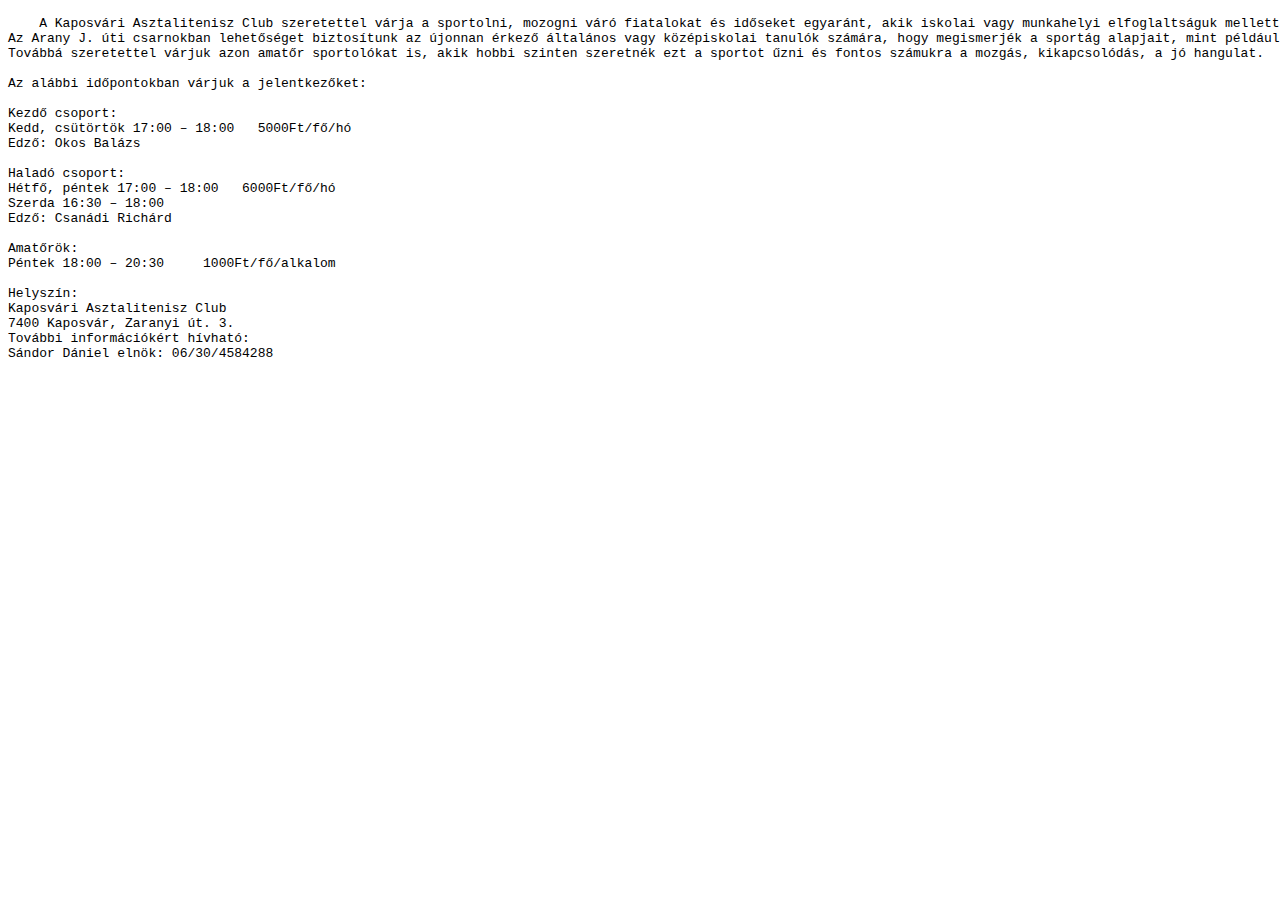
==== Elérhetőség.html @ b03ab81a "version 1" ====
<!DOCTYPE html>
<p><pre>
    A Kaposvári Asztalitenisz Club szeretettel várja a sportolni, mozogni váró fiatalokat és időseket egyaránt, akik iskolai vagy munkahelyi elfoglaltságuk mellett késztetést éreznek magukban egy kis feltöltődésre, testmozgásra.
Az Arany J. úti csarnokban lehetőséget biztosítunk az újonnan érkező általános vagy középiskolai tanulók számára, hogy megismerjék a sportág alapjait, mint például a helyes ütőfogást, a szabályokat, technikákat, valamint lehetőséget biztosítunk utánpótlás korú játékosaink részére a haladó csoportba való bekerülést és kiemelt edzésen való részvételt.
Továbbá szeretettel várjuk azon amatőr sportolókat is, akik hobbi szinten szeretnék ezt a sportot űzni és fontos számukra a mozgás, kikapcsolódás, a jó hangulat.

Az alábbi időpontokban várjuk a jelentkezőket:

Kezdő csoport:
Kedd, csütörtök 17:00 – 18:00   5000Ft/fő/hó
Edző: Okos Balázs

Haladó csoport:
Hétfő, péntek 17:00 – 18:00   6000Ft/fő/hó
Szerda 16:30 – 18:00
Edző: Csanádi Richárd

Amatőrök:
Péntek 18:00 – 20:30     1000Ft/fő/alkalom

Helyszín:
Kaposvári Asztalitenisz Club
7400 Kaposvár, Zaranyi út. 3.
További információkért hívható:
Sándor Dániel elnök: 06/30/4584288
</pre>
</p>
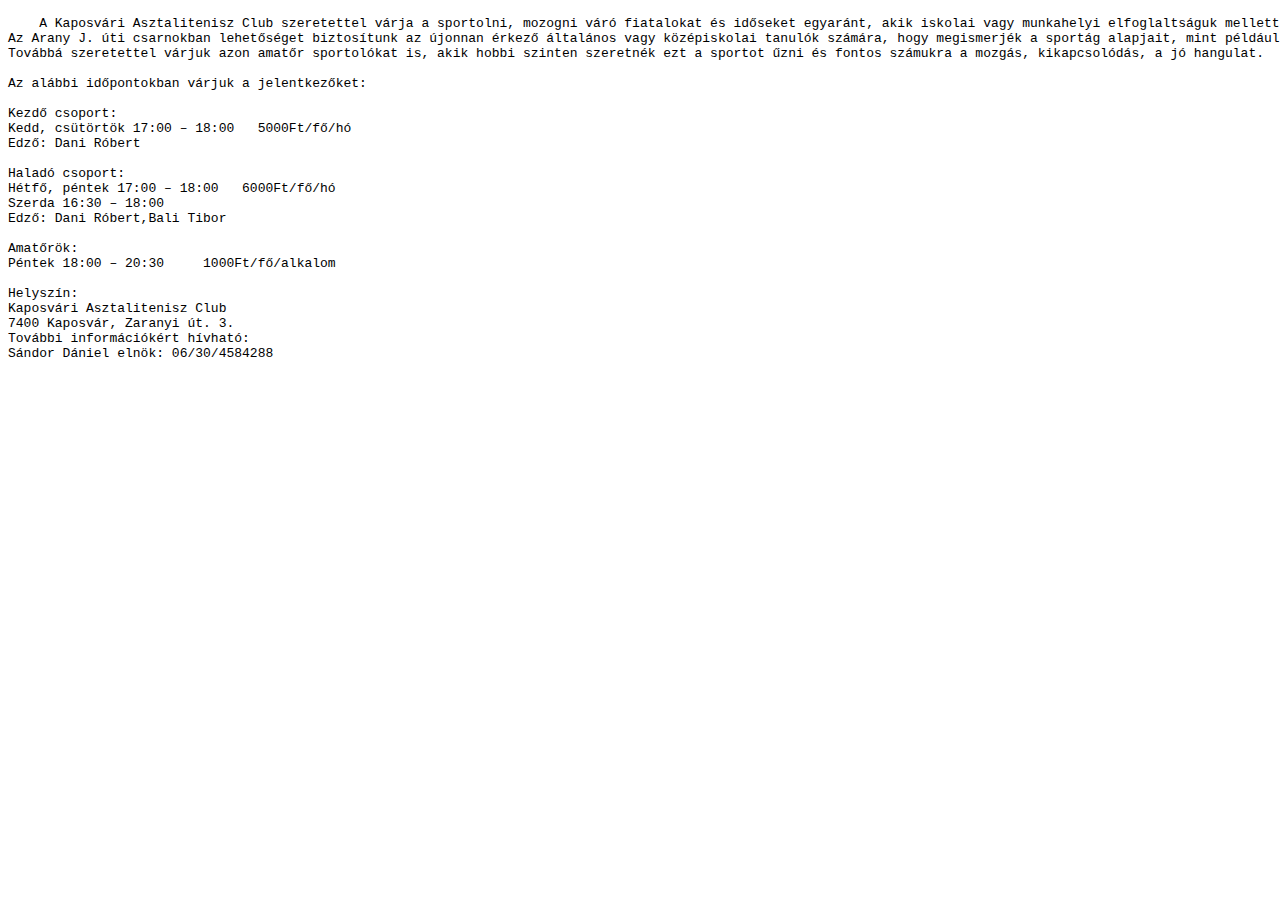
==== commit 30c2ad03: "version 2" ====
--- a/Elérhetőség.html
+++ b/Elérhetőség.html
@@ -8,12 +8,12 @@
 
 Kezdő csoport:
 Kedd, csütörtök 17:00 – 18:00   5000Ft/fő/hó
-Edző: Okos Balázs
+Edző: Dani Róbert
 
 Haladó csoport:
 Hétfő, péntek 17:00 – 18:00   6000Ft/fő/hó
 Szerda 16:30 – 18:00
-Edző: Csanádi Richárd
+Edző: Dani Róbert,Bali Tibor
 
 Amatőrök:
 Péntek 18:00 – 20:30     1000Ft/fő/alkalom
